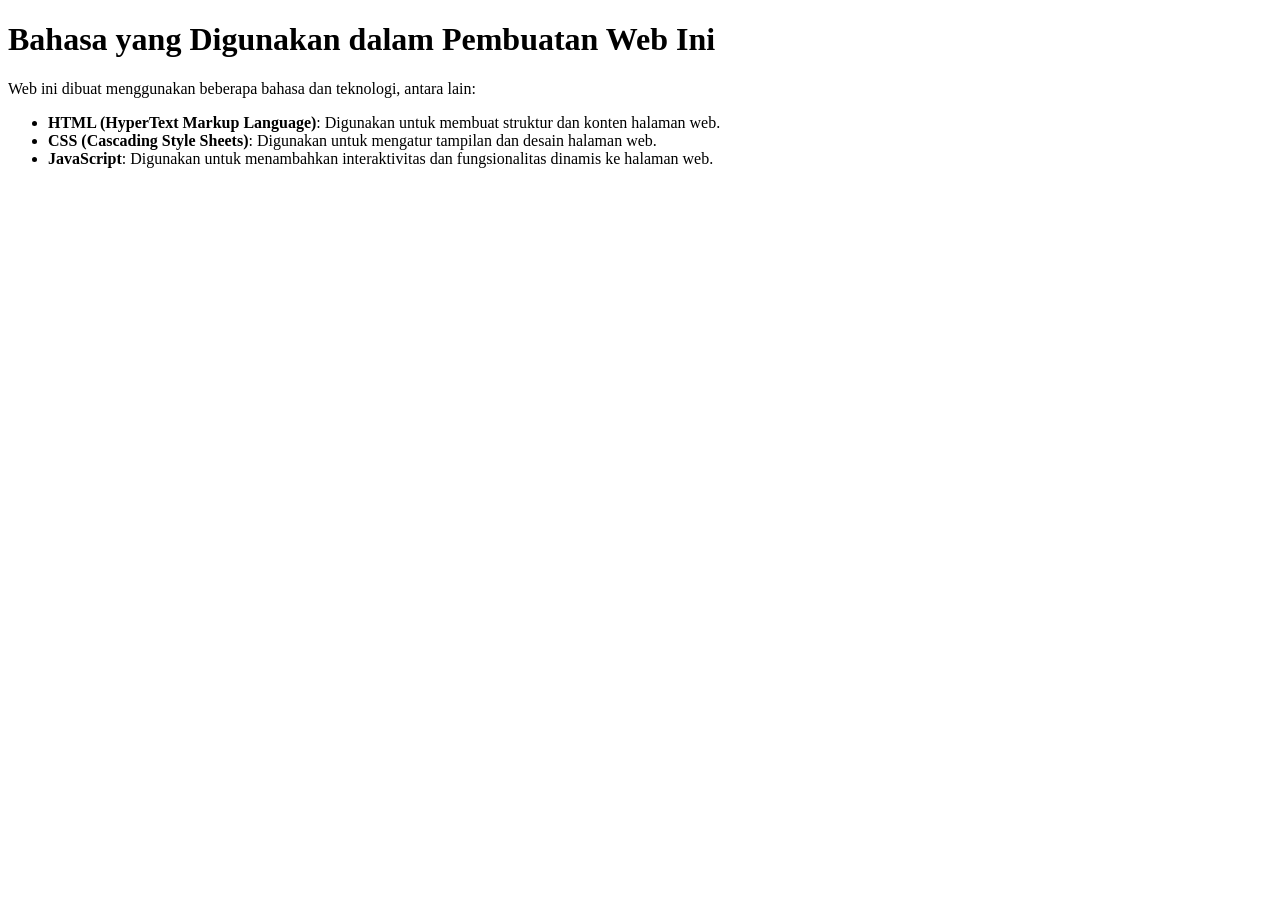
==== BahasaWeb.html @ d725dcb7 "Menambahkan halaman bahasaWeb" ====
<!DOCTYPE html>
<html lang="en">
<head>
    <meta charset="UTF-8">
    <meta name="viewport" content="width=device-width, initial-scale=1.0">
    <title>BAHASA WEB</title>
</head>
<body>
    <h1>Bahasa yang Digunakan dalam Pembuatan Web Ini</h1>
    <p>
        Web ini dibuat menggunakan beberapa bahasa dan teknologi, antara lain:
    </p>
    <ul>
        <li><strong>HTML (HyperText Markup Language)</strong>: Digunakan untuk membuat struktur dan konten halaman web.</li>
        <li><strong>CSS (Cascading Style Sheets)</strong>: Digunakan untuk mengatur tampilan dan desain halaman web.</li>
        <li><strong>JavaScript</strong>: Digunakan untuk menambahkan interaktivitas dan fungsionalitas dinamis ke halaman web.</li>
    </ul>
</body>
</html>
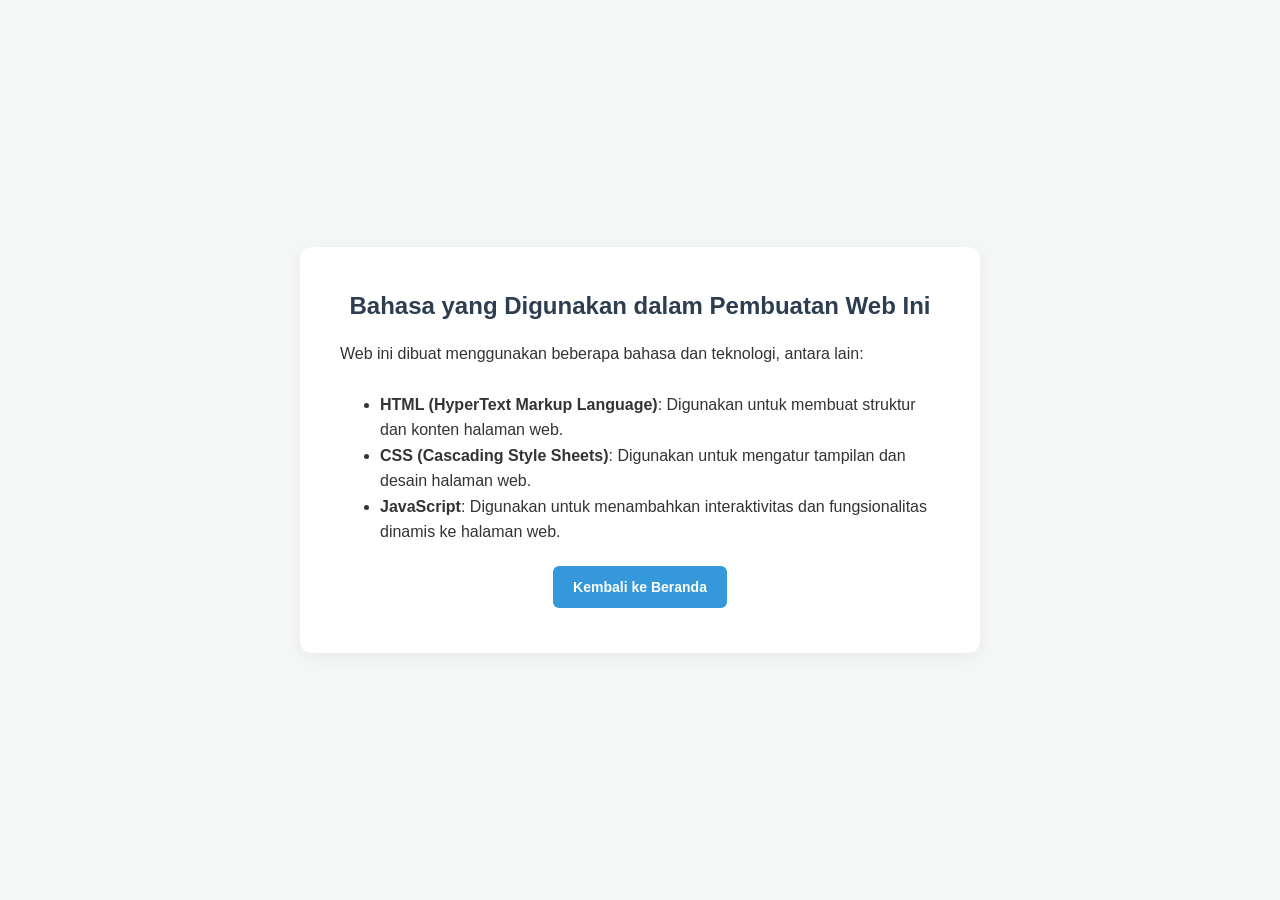
==== commit 0c04262d: "menambahkan css ke profil.html dan BahasaWeb.html" ====
--- a/BahasaWeb.html
+++ b/BahasaWeb.html
@@ -4,6 +4,9 @@
     <meta charset="UTF-8">
     <meta name="viewport" content="width=device-width, initial-scale=1.0">
     <title>BAHASA WEB</title>
+
+    <link rel="stylesheet" href="style.css">
+    <div class="container">
 </head>
 <body>
     <h1>Bahasa yang Digunakan dalam Pembuatan Web Ini</h1>
@@ -15,5 +18,10 @@
         <li><strong>CSS (Cascading Style Sheets)</strong>: Digunakan untuk mengatur tampilan dan desain halaman web.</li>
         <li><strong>JavaScript</strong>: Digunakan untuk menambahkan interaktivitas dan fungsionalitas dinamis ke halaman web.</li>
     </ul>
+
+    <div class="link-container">
+            <a href="index.html">Kembali ke Beranda</a>
+        </div>
+    </div>
 </body>
 </html>
--- a/style.css
+++ b/style.css
@@ -0,0 +1,69 @@
+/* Mengatur font dan background halaman secara keseluruhan */
+body {
+    font-family: 'Segoe UI', Tahoma, Geneva, Verdana, sans-serif;
+    background-color: #f4f7f6;
+    color: #333333;
+    line-height: 1.6;
+    display: flex;
+    justify-content: center;
+    align-items: center;
+    min-height: 100vh;
+    margin: 0;
+}
+
+/* Membuat semacam "kartu" (card) untuk membungkus konten */
+.container {
+    background-color: #ffffff;
+    max-width: 600px;
+    padding: 40px;
+    border-radius: 12px;
+    box-shadow: 0 4px 15px rgba(0, 0, 0, 0.05);
+}
+
+/* Gaya untuk judul utama */
+h1 {
+    color: #2c3e50;
+    text-align: center;
+    font-size: 24px;
+    margin-top: 0;
+    margin-bottom: 10px;
+}
+
+/* Gaya untuk sub-judul */
+h3 {
+    color: #34495e;
+    border-bottom: 2px solid #3498db;
+    padding-bottom: 8px;
+    margin-bottom: 20px;
+    font-size: 18px;
+}
+
+/* Memisahkan sedikit jarak pada paragraf */
+p {
+    margin-bottom: 25px;
+    text-align: justify;
+}
+
+/* Membungkus tombol agar berada di tengah */
+.link-container {
+    text-align: center;
+}
+
+/* Mengubah tautan biasa menjadi terlihat seperti tombol elegan */
+a {
+    display: inline-block;
+    text-decoration: none;
+    color: #ffffff;
+    background-color: #3498db;
+    padding: 10px 20px;
+    margin: 5px;
+    border-radius: 6px;
+    font-weight: bold;
+    font-size: 14px;
+    transition: background-color 0.3s ease;
+}
+
+/* Efek ketika kursor diarahkan ke tombol */
+a:hover {
+    background-color: #2980b9;
+}
